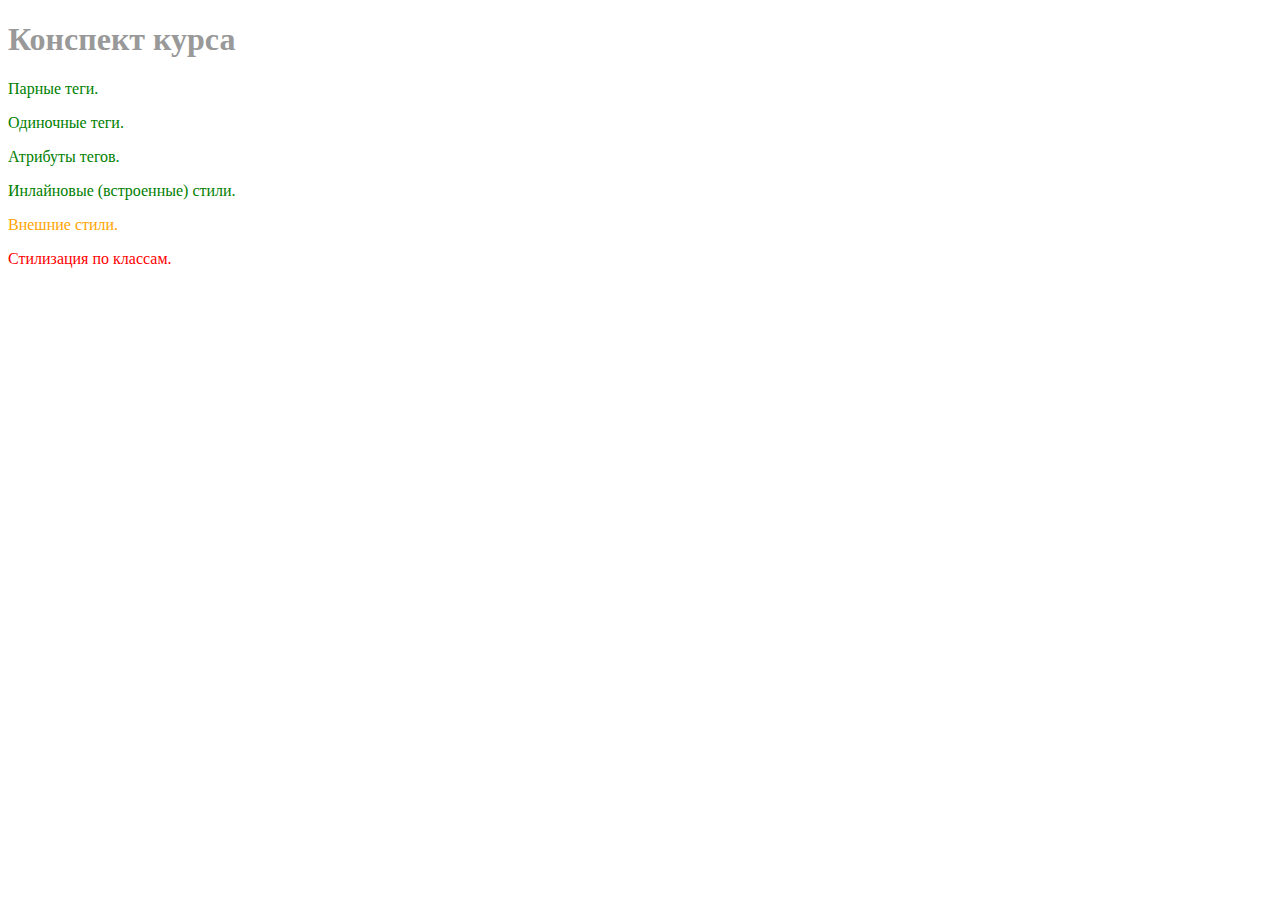
==== index.html @ 812436dd "ind1-3" ====
<!DOCTYPE HTML>
<html>
  <head>
    <meta charset="utf-8">
    <title>Лаба3</title>
    <link rel="stylesheet" href="style.css">
  </head>
  <body>

    <!-- <script src="script1.js"></script> -->
    <!-- <script src="script2.js"></script> -->
    <!-- <script src="script3.js"></script> -->

    <h1>Конспект курса</h1>
    <p class="learned-ok">Парные теги.</p>
    <p class="learned-ok">Одиночные теги.</p>
    <p class="learned-ok">Атрибуты тегов.</p>
    <p class="learned-ok">Инлайновые (встроенные) стили.</p>
    <p class="learning-in-progress">Внешние стили.</p>
    <p class="not-learned">Стилизация по классам.</p>


  </body>

</html>
---- style.css ----
body {
    font-family: Tahoma, serif;
}
h1 {
    color: #999999;
}
.learned-ok {
    color: green;
}
.learning-in-progress {
    color: orange;
}
.not-learned {
    color: red;
}
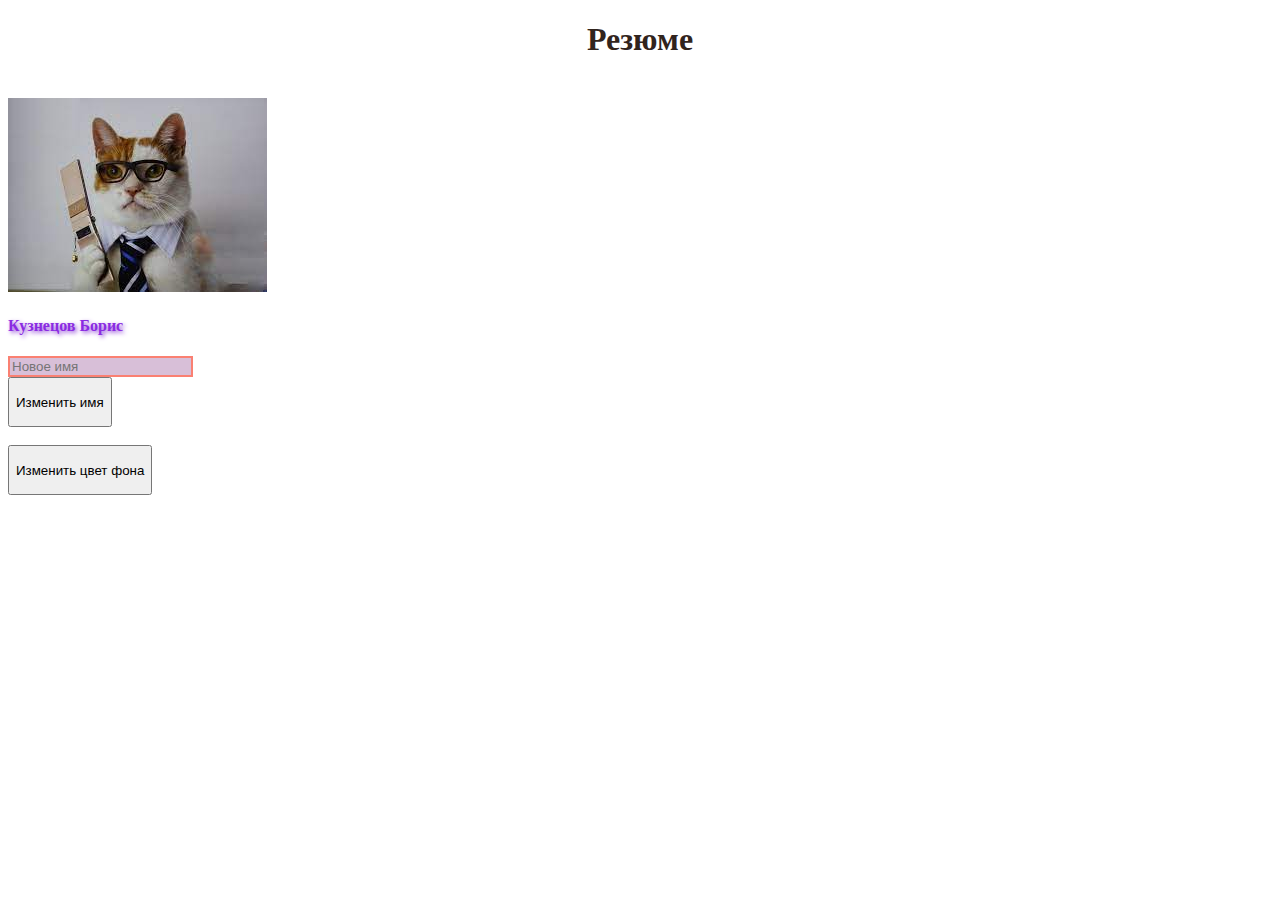
==== commit 998a8e81: "ind4" ====
--- a/index.html
+++ b/index.html
@@ -1,25 +1,38 @@
 <!DOCTYPE HTML>
 <html>
-  <head>
-    <meta charset="utf-8">
-    <title>Лаба3</title>
-    <link rel="stylesheet" href="style.css">
-  </head>
-  <body>
+    <head>
+        <meta charset="utf-8">
+        <title>Лаба3</title>
+        <link rel="stylesheet" href="style.css">
+    </head>
+    <body>
 
     <!-- <script src="script1.js"></script> -->
     <!-- <script src="script2.js"></script> -->
     <!-- <script src="script3.js"></script> -->
 
-    <h1>Конспект курса</h1>
-    <p class="learned-ok">Парные теги.</p>
+    <h1 align="center">Резюме</h1>
+    <!-- <p class="learned-ok">Парные теги.</p>
     <p class="learned-ok">Одиночные теги.</p>
     <p class="learned-ok">Атрибуты тегов.</p>
     <p class="learned-ok">Инлайновые (встроенные) стили.</p>
     <p class="learning-in-progress">Внешние стили.</p>
-    <p class="not-learned">Стилизация по классам.</p>
+    <p class="not-learned">Стилизация по классам.</p> -->
 
+    <form id="mainForm">
+        <br>
+        <img src="src/cat.jpg">
+        <br>
+        <h4 id=myName>Кузнецов Борис</h4>
+        <input type="text" class="name-box" id="newName" placeholder="Новое имя" >
+        <br>
+        <input type="button" id="btn" value="Изменить имя">
+        <br><br>
+        <input type="button" id="clrBtn" value="Изменить цвет фона">
+        <br><br>
+    </form>
 
-  </body>
+    <script src="script4.js"></script>
+    </body>
 
 </html>--- a/style.css
+++ b/style.css
@@ -2,7 +2,7 @@
     font-family: Tahoma, serif;
 }
 h1 {
-    color: #999999;
+    color: #31241d;
 }
 .learned-ok {
     color: green;
@@ -12,4 +12,26 @@
 }
 .not-learned {
     color: red;
+}
+form [id="mainForm"]{
+   text-align: center;
+   background-color: bisque; 
+   margin-inline: 100px;
+   border-radius: 20px;
+}
+
+h4 {
+    color: blueviolet;
+    text-shadow: 2px 2px 4px rgb(146, 72, 216);
+}
+
+.name-box {
+    background-color: thistle;
+    border: 2px solid salmon;
+    transition: 0.2s;
+}
+
+input[type="button"] {
+    color: #000;
+    height: 50px;
 }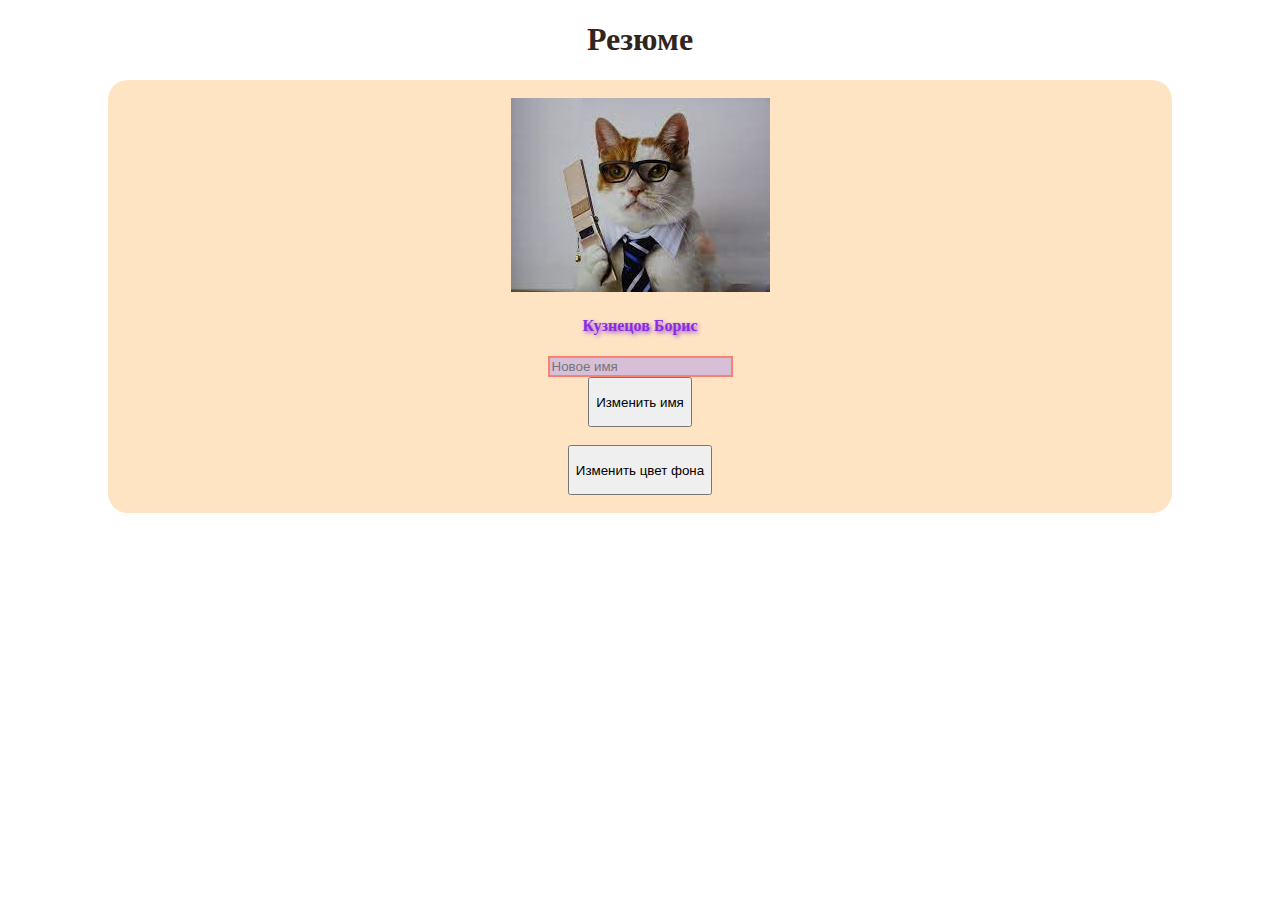
==== commit 6bc7351d: "stl1" ====
--- a/index.html
+++ b/index.html
@@ -19,7 +19,7 @@
     <p class="learning-in-progress">Внешние стили.</p>
     <p class="not-learned">Стилизация по классам.</p> -->
 
-    <form id="mainForm">
+    <form class="main-form" id="mainForm">
         <br>
         <img src="src/cat.jpg">
         <br>
--- a/style.css
+++ b/style.css
@@ -13,7 +13,7 @@
 .not-learned {
     color: red;
 }
-form [id="mainForm"]{
+form {
    text-align: center;
    background-color: bisque; 
    margin-inline: 100px;
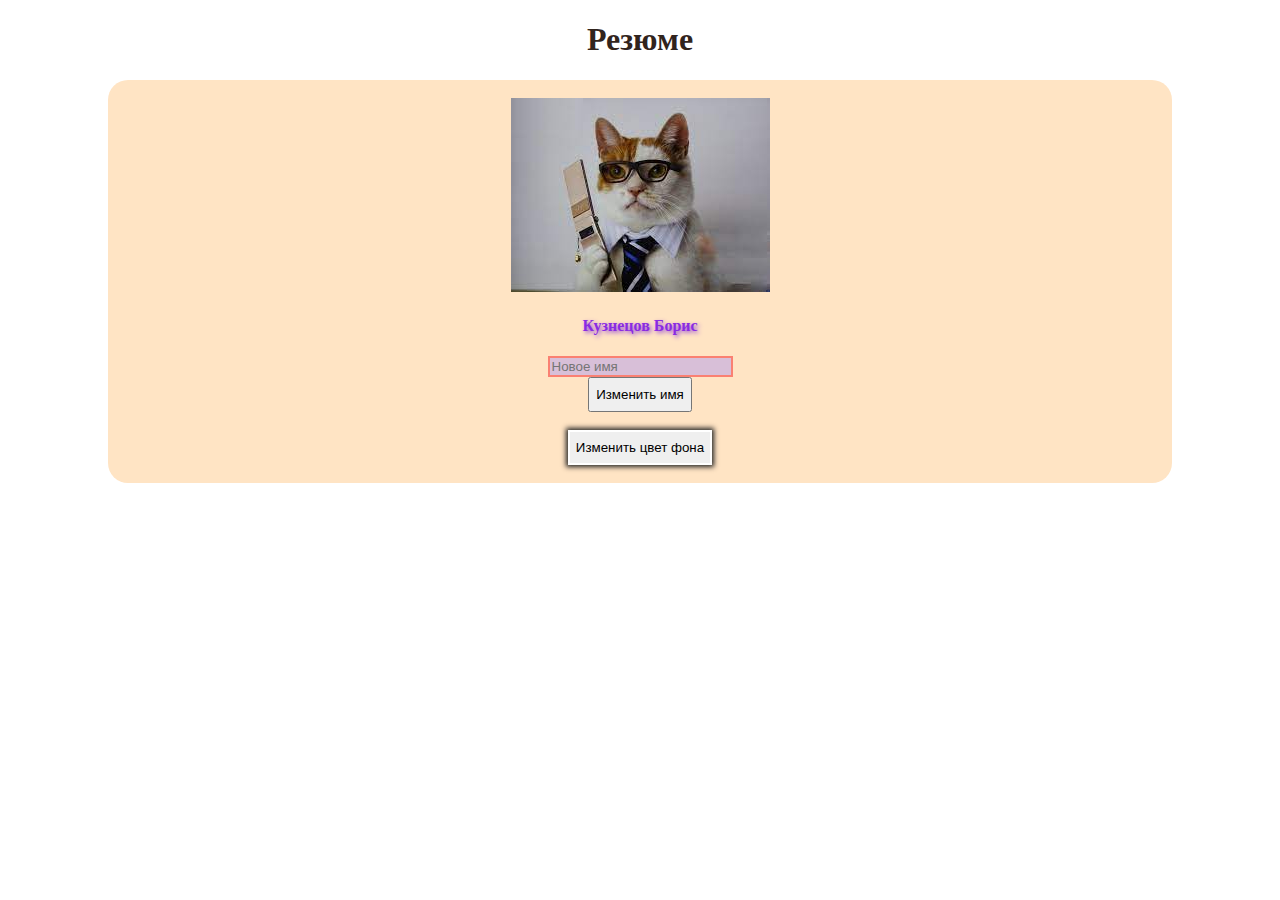
==== commit 173726eb: "ind4+начало5" ====
--- a/index.html
+++ b/index.html
@@ -19,7 +19,7 @@
     <p class="learning-in-progress">Внешние стили.</p>
     <p class="not-learned">Стилизация по классам.</p> -->
 
-    <form class="main-form" id="mainForm">
+    <form id="mainForm">
         <br>
         <img src="src/cat.jpg">
         <br>
--- a/style.css
+++ b/style.css
@@ -14,10 +14,10 @@
     color: red;
 }
 form {
-   text-align: center;
-   background-color: bisque; 
-   margin-inline: 100px;
-   border-radius: 20px;
+    text-align: center;
+    background-color: bisque; 
+    margin-inline: 100px;
+    border-radius: 20px;
 }
 
 h4 {
@@ -33,5 +33,10 @@
 
 input[type="button"] {
     color: #000;
-    height: 50px;
-}+    height: 35px;
+}
+
+#clrBtn {
+    box-shadow: 0px 0px 5px 2px rgb(36, 36, 36);
+    border: 2px solid white;
+}
